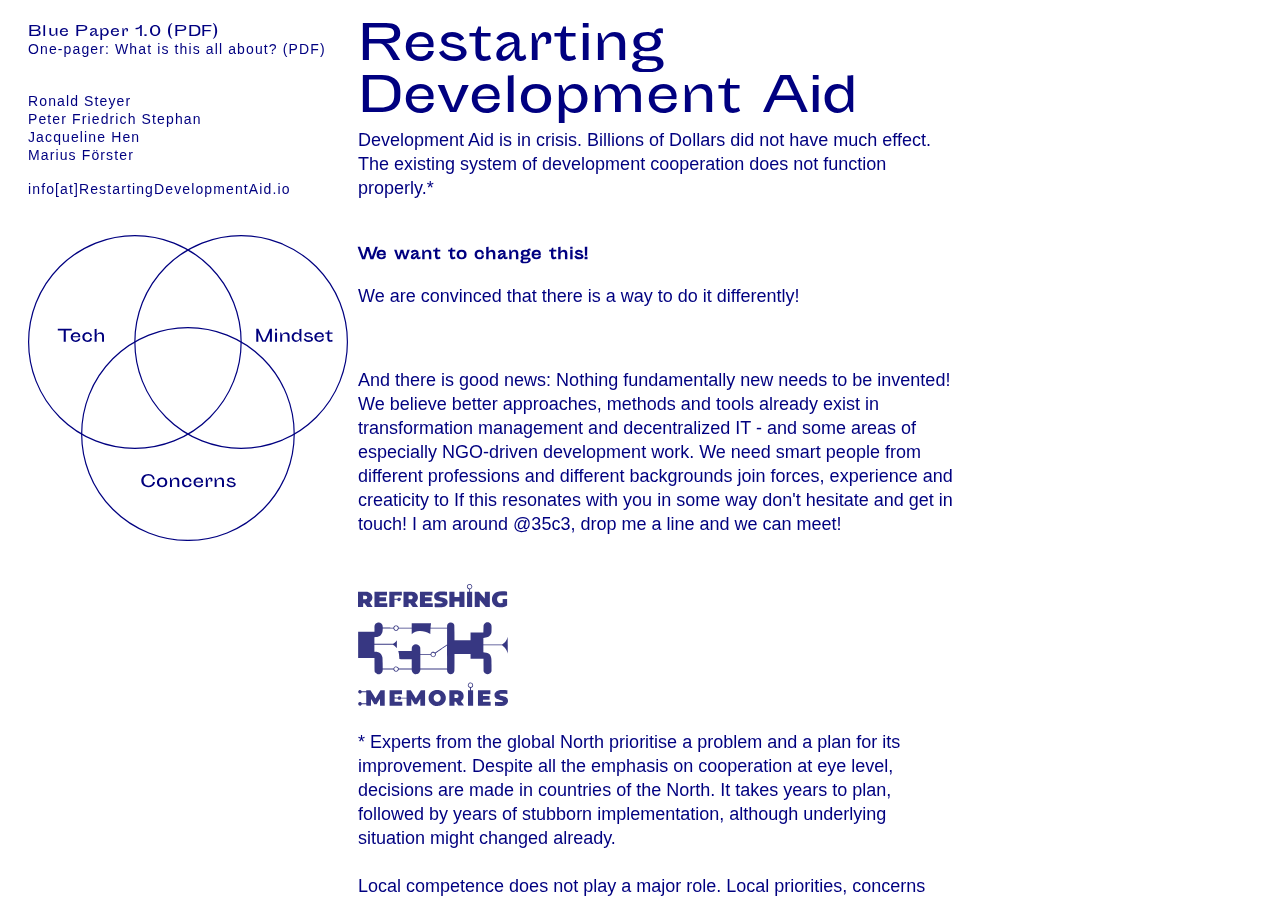
==== 35c3.html @ 07c171c7 "Update 35c3.html" ====
<!DOCTYPE html>
<html>

	

<head>
<meta charset="UTF-8">
<meta name="viewport" content="width=device-width, initial-scale=1">

    <title>Restarting Development Aid</title>
    <link rel="stylesheet" href="stylesheets/35c3.css">
    <link rel="icon" type="image/svg+xml" href="content/TMC.svg">

</head>

<body>

	<header>
		<div class="paper">
			<p><a href="content/Restarting_1.pdf"> Blue Paper 1.0 (PDF)</a></p>
		</div>

		<div class="onepager">
			<p><a href="content/DevAid_One_Pager.pdf"> One-pager: What is this all about? (PDF)</a></p>
		</div>
		
		
		<div class="names">
			<br>
			<p>Ronald Steyer </p>
			<p>Peter Friedrich Stephan </p>
			<p>Jacqueline Hen </p>
			<p>Marius Förster </p>
			</div>

		<div class="contacts">	
			<p><a href="mailto:info@restartingdevelopmentaid.io">info[at]RestartingDevelopmentAid.io</a></p>
						<img src="content/TeMiCo.svg">


		</div>

	</header>

	
	<div class= "restarting">
		<p>Restarting Development Aid <p>


	</div>

	<div class="intro">
		<p>Development Aid is in crisis. Billions of Dollars did not have much effect. The existing system of development cooperation does not function properly.* <br><br>

		<h1>We want to change this!</h1>
		<p>
 		We are convinced that there is a way to do it differently!
		</p><br>

		<p>
		And there is good news: Nothing fundamentally new needs to be invented! <br> We believe better approaches, methods and tools already exist in transformation management and decentralized IT - and some areas of especially NGO-driven development work.

		We need smart people from different professions and different backgrounds join forces, experience and creaticity to 
		
		If this resonates with you in some way don't hesitate and get in touch!
		I am around @35c3, drop me a line and we can meet! 
		
		</p>
								<img src="content/35c3bluelogo.svg">
		
		<p>* Experts from the global North prioritise a problem and a plan for its improvement. Despite all the emphasis on cooperation at eye level, decisions are made in countries of the North.
		It takes years to plan, followed by years of stubborn implementation, although underlying situation might changed already.<br><br>

		Local competence does not play a major role. Local priorities, concerns and expertise for problem solving is neglected. Positive energy for improvement dries out during inert processes of development bureaucracy.<br><br>

		Interestingly, there is little interest within the system to change that – maybe because more money is unrefelctingly being channeld into 
		this system.<br>
		</p>
	</div>
	

		
	

</body>
</html>
---- stylesheets/35c3.css ----
@font-face {
    font-family: sporting;
    src:  url('../font/sporting_grotesque_normal.otf') format('opentype');
}

p{color: #000080;}

p a{text-decoration: none;color: #000080;}

p a:hover{font-style: italic;}

h1{color: #000080; 	font-family: sporting;}




body{
	margin-top: -30px;
}

@media (min-width: 768px) {

header{
	position: fixed;
	margin-top: 45px;
	width: 100%;
	margin-left: 20px;
	font-family: Helvetica;
	font-size: 14px;
	letter-spacing: 0.08em;
	line-height: 4px;
	z-index: 1;
}

.paper{font-family: sporting; letter-spacing: 0.02em;}
.names{ margin-top: 30px; margin-right: 350px;}
.contacts{margin-top: 30px;}
img{
	margin-top: 30px;
	width: 25%;
	z-index: 10;
}


.restarting{
	position: fixed;
	max-width: 600px;
	margin-left: 350px;
	margin-right: 10px;
	margin-top: 0px;
	font-family: sporting;
	font-size: 48px;
	line-height: 52px;
	z-index: 2;
}

h1{font-size: 15px;}

.intro{
	position: fixed;
	max-width: 600px;
	margin-top: 140px;
	margin-left: 350px;
	margin-right: 10px;
	font-family: helvetica;
	font-size: 18px;
	line-height: 24px;
	z-index: 3;
}

	

 }

@media (max-width: 920px) {
	 body {
        background-color: white; 
    }

	.restarting{
		margin-top: 20px;
		font-size: 30px;
		line-height: 32px;
	}

	h1{font-size: 14px;}

    .intro{
    	font-size: 18px;
    	line-height: 22px;
    	margin-top: 100px;
    	font-family: Helvetica;
    }

	.paper{font-family: sporting; letter-spacing: 0.02em;}

img{
	margin-top: 30px;
	width: 35%;
	z-index: 10;
}

}    


@media (max-width: 767px) {
   
   body {
        background-color: white;
        margin-top: 5%;
        margin-left: 5%;
		margin-right: 5%;
    }

	.restarting{
	position: relative;
	font-family: sporting;
	font-size: 30px;
	line-height: 34px;
	margin-top: 40px;

	}

h1{font-size: 12px;}

	.intro{
	position: relative;
	font-family: helvetica;
	font-size: 16px;
	line-height: 20px;
	margin-top: 20px;
}

header{
	position: relative;
	font-family: Helvetica;
	font-size: 14px;
	letter-spacing: 0.08em;
	line-height: 4px;
}

.paper{font-family: sporting; letter-spacing: 0.02em;}
.names{ margin-top: 20px;}
.contacts{margin-top: 20px;}

img{
	margin-top: 30px;
	width: 55%;
	z-index: 10;
}

}
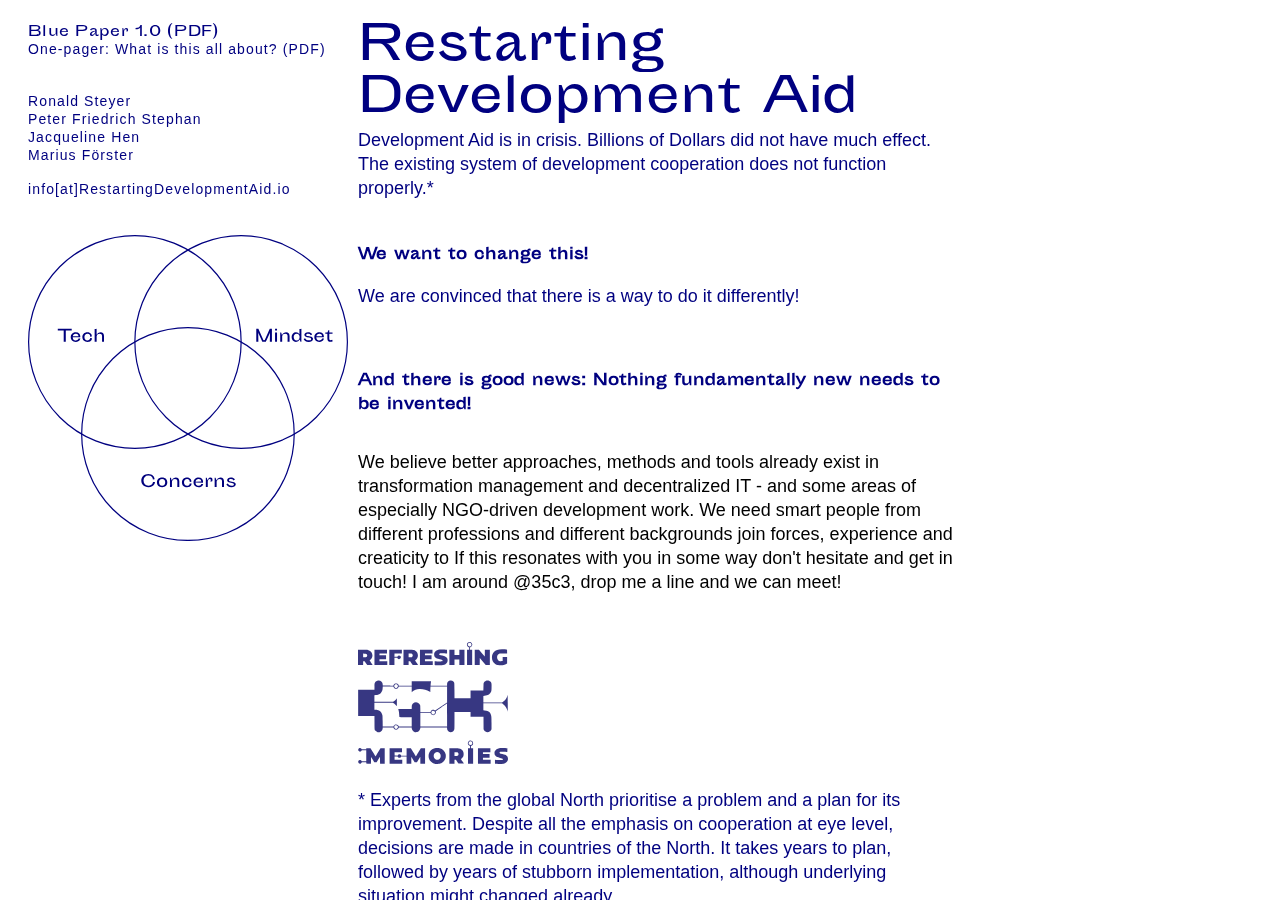
==== commit 66b241f8: "Update 35c3.html" ====
--- a/35c3.html
+++ b/35c3.html
@@ -58,7 +58,9 @@
 		</p><br>
 
 		<p>
-		And there is good news: Nothing fundamentally new needs to be invented! <br> We believe better approaches, methods and tools already exist in transformation management and decentralized IT - and some areas of especially NGO-driven development work.
+		<h1>And there is good news: Nothing fundamentally new needs to be invented!</h1><br> 
+			
+		We believe better approaches, methods and tools already exist in transformation management and decentralized IT - and some areas of especially NGO-driven development work.
 
 		We need smart people from different professions and different backgrounds join forces, experience and creaticity to 
 		
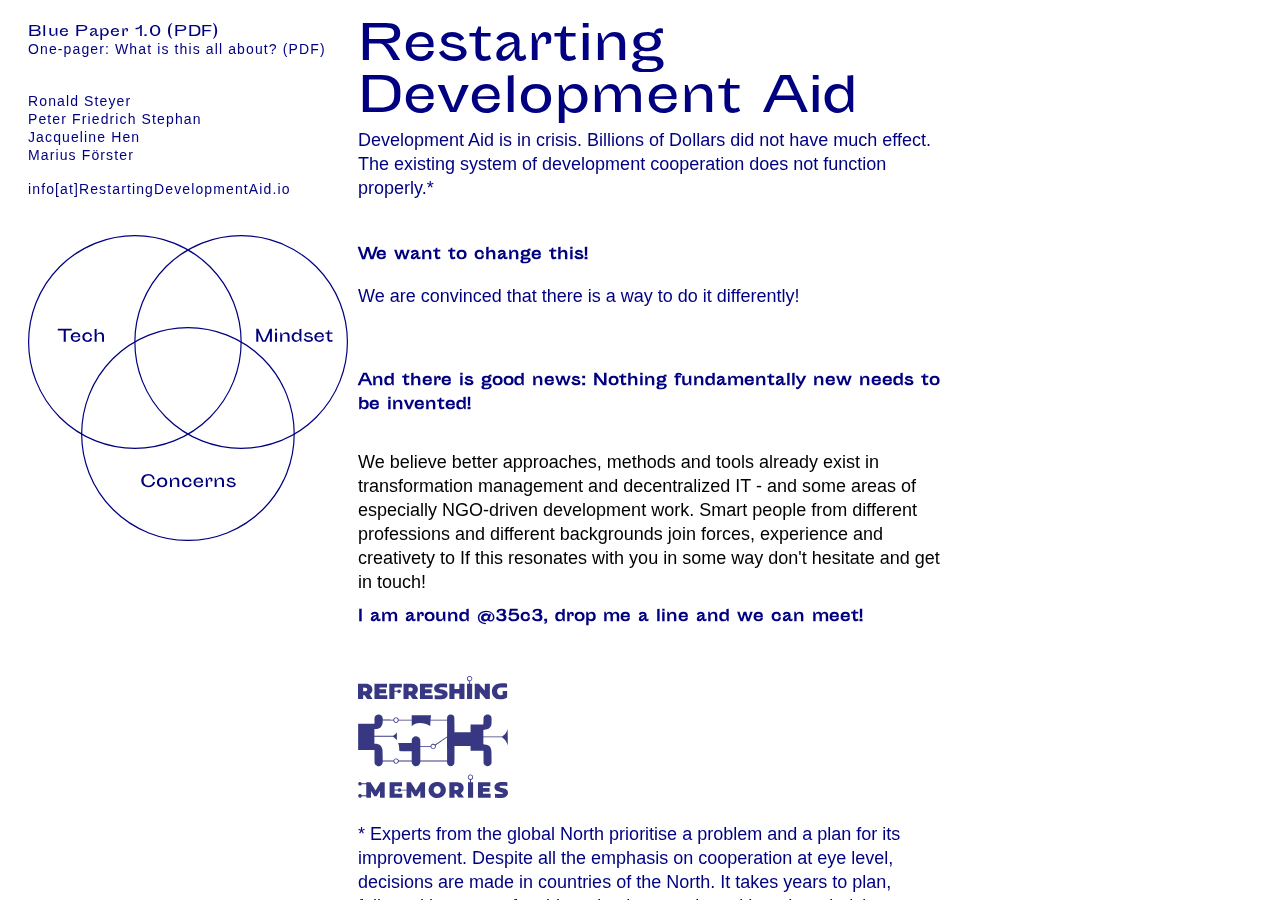
==== commit dac9a784: "Update 35c3.html" ====
--- a/35c3.html
+++ b/35c3.html
@@ -62,18 +62,19 @@
 			
 		We believe better approaches, methods and tools already exist in transformation management and decentralized IT - and some areas of especially NGO-driven development work.
 
-		We need smart people from different professions and different backgrounds join forces, experience and creaticity to 
+		Smart people from different professions and different backgrounds join forces, experience and creativety to 
 		
-		If this resonates with you in some way don't hesitate and get in touch!
-		I am around @35c3, drop me a line and we can meet! 
+		If this resonates with you in some way don't hesitate and get in touch!<br>
+		
+		<h1>I am around @35c3, drop me a line and we can meet!</h1> 
 		
 		</p>
 								<img src="content/35c3bluelogo.svg">
 		
 		<p>* Experts from the global North prioritise a problem and a plan for its improvement. Despite all the emphasis on cooperation at eye level, decisions are made in countries of the North.
-		It takes years to plan, followed by years of stubborn implementation, although underlying situation might changed already.<br><br>
+		It takes years to plan, followed by years of stubborn implementation, although underlying situation might changed already.<br>
 
-		Local competence does not play a major role. Local priorities, concerns and expertise for problem solving is neglected. Positive energy for improvement dries out during inert processes of development bureaucracy.<br><br>
+		Local competence does not play a major role. Local priorities, concerns and expertise for problem solving is neglected. Positive energy for improvement dries out during inert processes of development bureaucracy.<br>
 
 		Interestingly, there is little interest within the system to change that – maybe because more money is unrefelctingly being channeld into 
 		this system.<br>
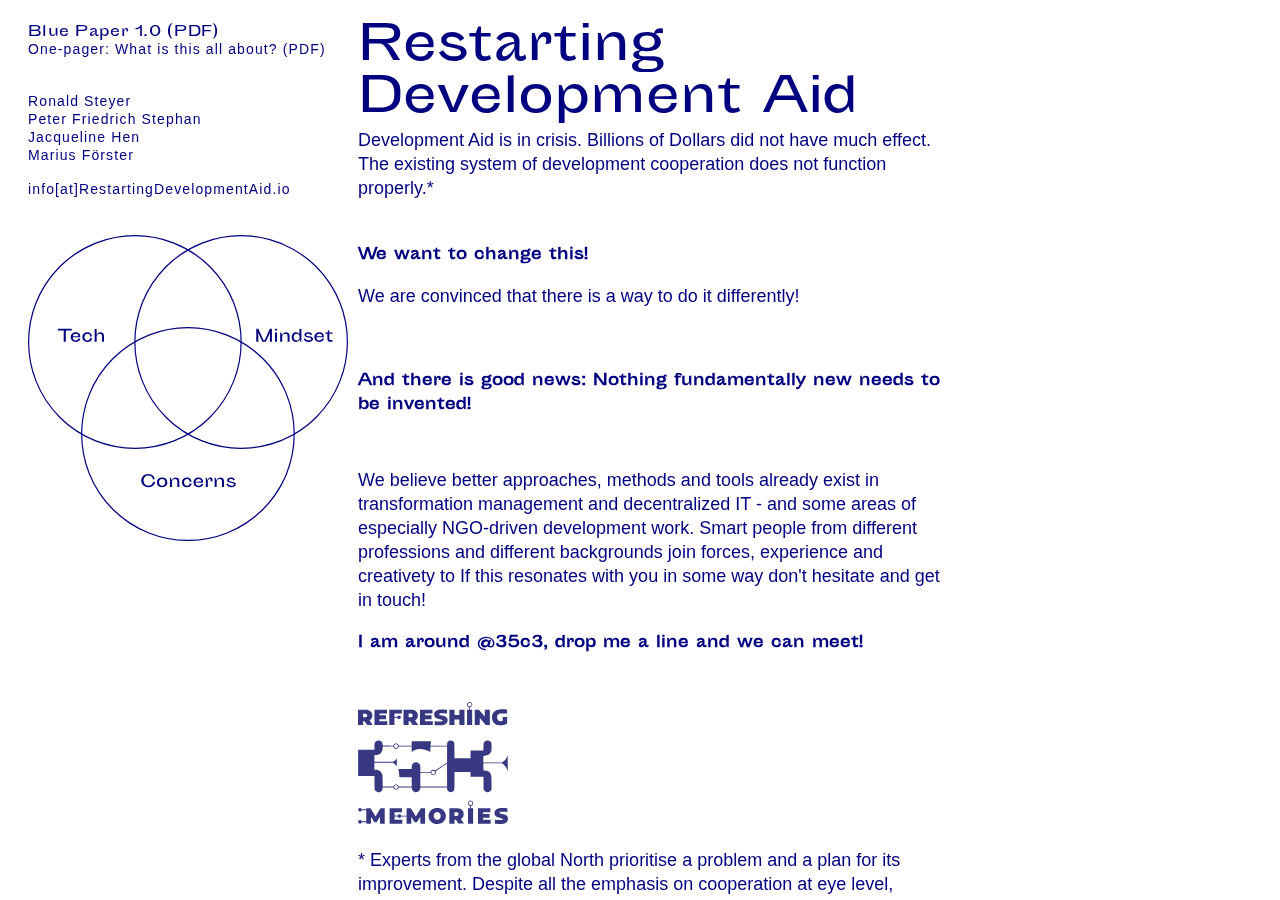
==== commit 477826df: "Update 35c3.html" ====
--- a/35c3.html
+++ b/35c3.html
@@ -60,7 +60,7 @@
 		<p>
 		<h1>And there is good news: Nothing fundamentally new needs to be invented!</h1><br> 
 			
-		We believe better approaches, methods and tools already exist in transformation management and decentralized IT - and some areas of especially NGO-driven development work.
+		<p>We believe better approaches, methods and tools already exist in transformation management and decentralized IT - and some areas of especially NGO-driven development work.
 
 		Smart people from different professions and different backgrounds join forces, experience and creativety to 
 		
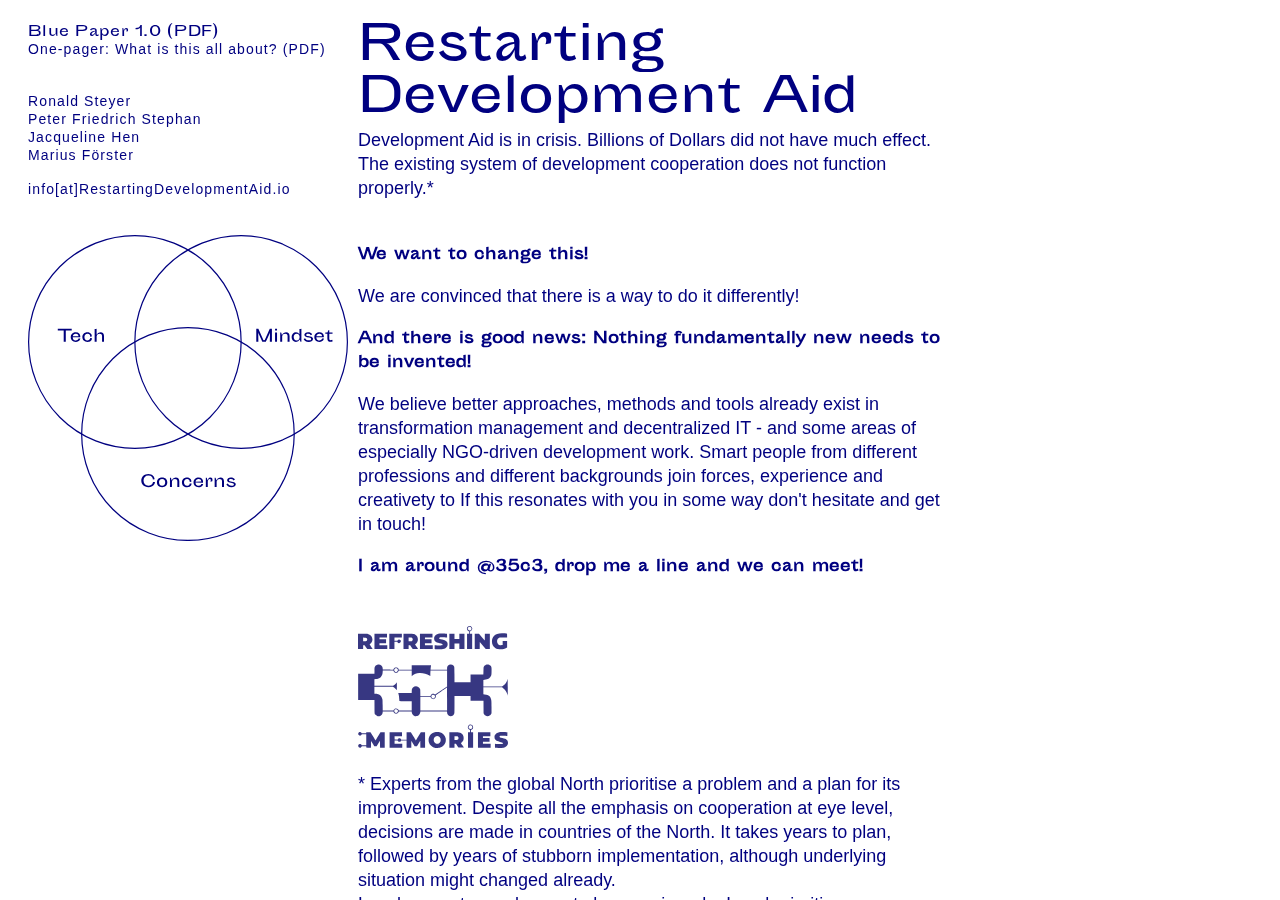
==== commit 46448a75: "Update 35c3.html" ====
--- a/35c3.html
+++ b/35c3.html
@@ -55,10 +55,10 @@
 		<h1>We want to change this!</h1>
 		<p>
  		We are convinced that there is a way to do it differently!
-		</p><br>
+		</p>
 
 		<p>
-		<h1>And there is good news: Nothing fundamentally new needs to be invented!</h1><br> 
+		<h1>And there is good news: Nothing fundamentally new needs to be invented!</h1>
 			
 		<p>We believe better approaches, methods and tools already exist in transformation management and decentralized IT - and some areas of especially NGO-driven development work.
 
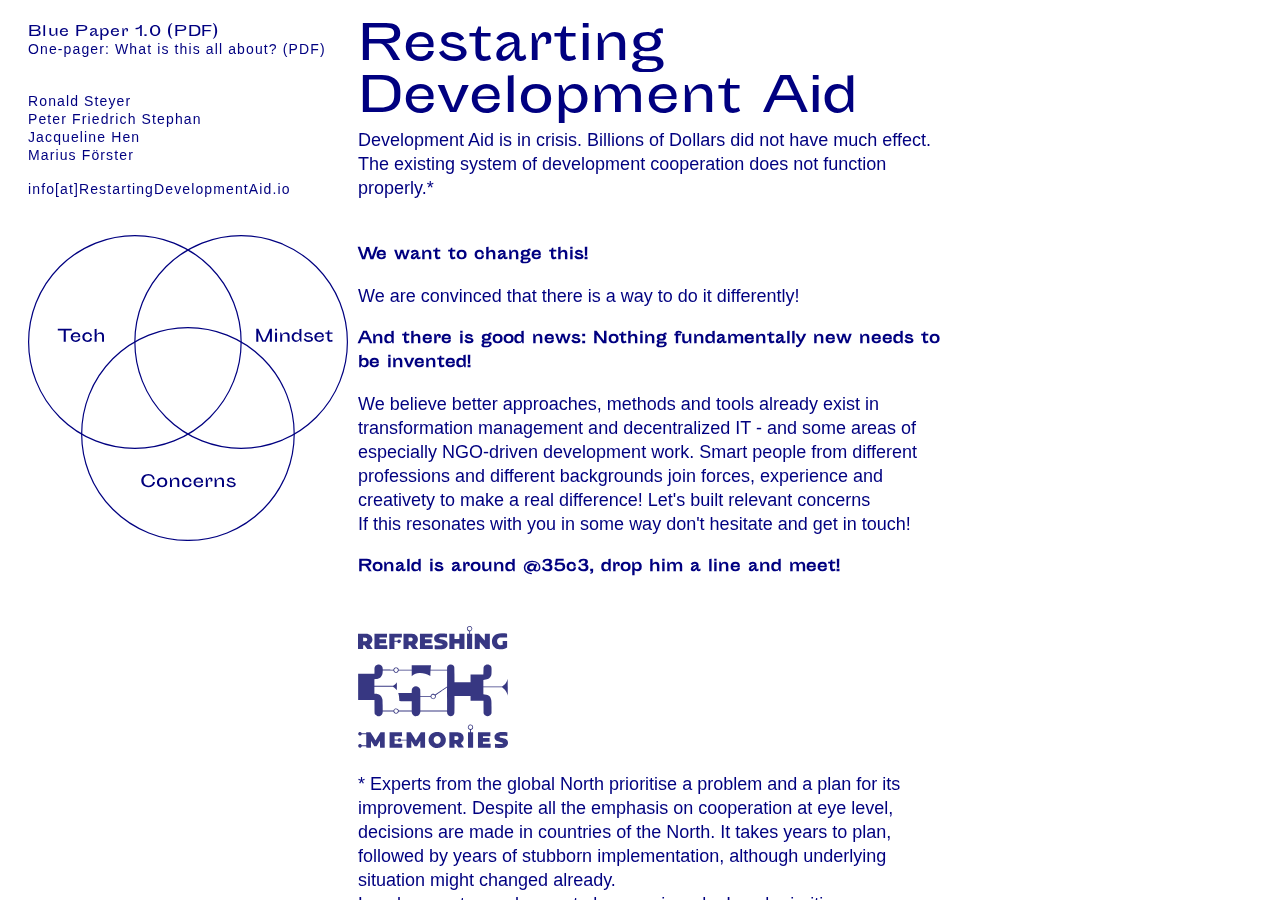
==== commit a675b415: "Update 35c3.html" ====
--- a/35c3.html
+++ b/35c3.html
@@ -62,11 +62,11 @@
 			
 		<p>We believe better approaches, methods and tools already exist in transformation management and decentralized IT - and some areas of especially NGO-driven development work.
 
-		Smart people from different professions and different backgrounds join forces, experience and creativety to 
+		Smart people from different professions and different backgrounds join forces, experience and creativety to make a real difference! Let's built relevant concerns <br>
 		
 		If this resonates with you in some way don't hesitate and get in touch!<br>
 		
-		<h1>I am around @35c3, drop me a line and we can meet!</h1> 
+		<h1>Ronald is around @35c3, drop him a line and meet!</h1> 
 		
 		</p>
 								<img src="content/35c3bluelogo.svg">
@@ -76,7 +76,7 @@
 
 		Local competence does not play a major role. Local priorities, concerns and expertise for problem solving is neglected. Positive energy for improvement dries out during inert processes of development bureaucracy.<br>
 
-		Interestingly, there is little interest within the system to change that – maybe because more money is unrefelctingly being channeld into 
+		Interestingly, there is little interest within the system to change that – maybe because even more money is imprudently being channeld into 
 		this system.<br>
 		</p>
 	</div>
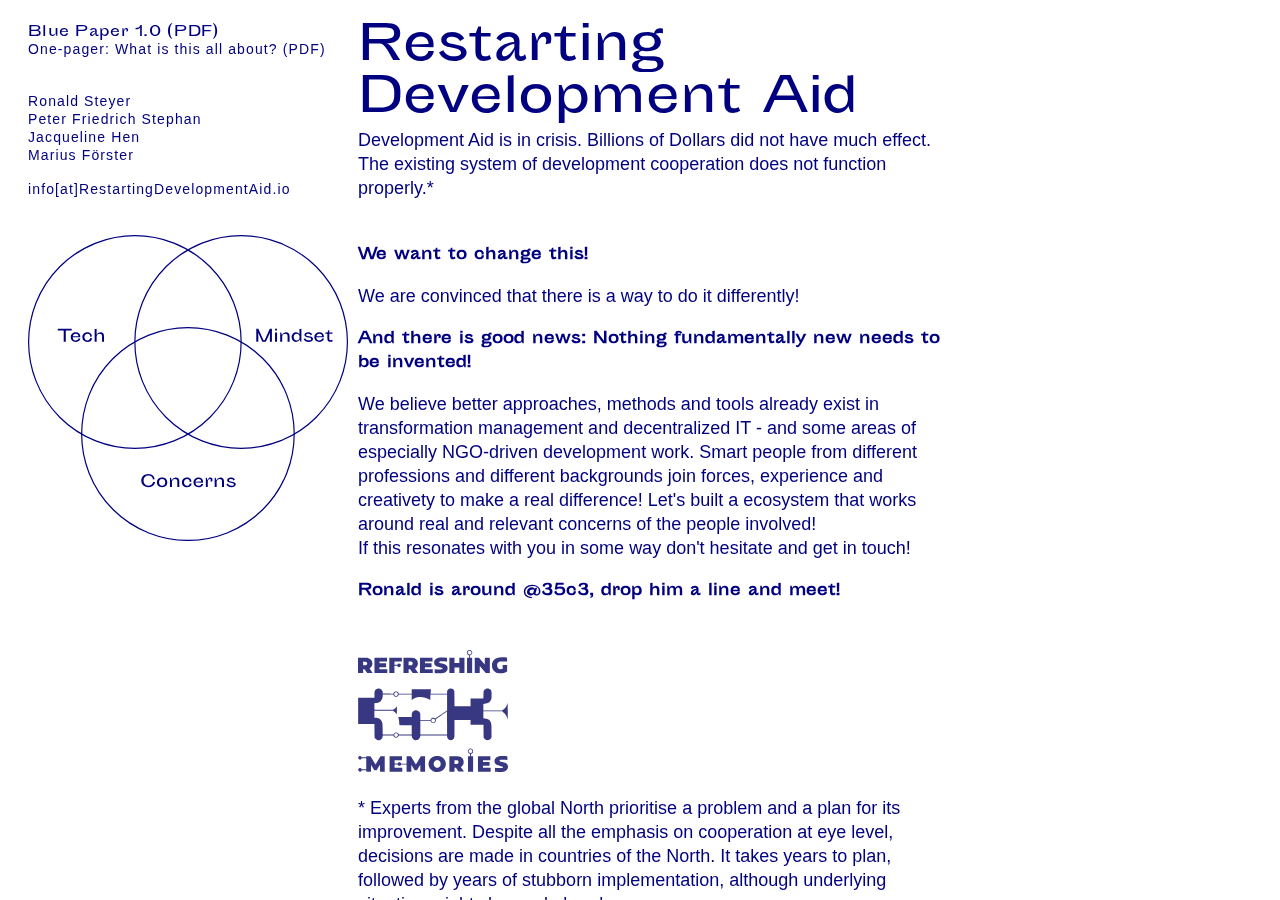
==== commit 50c5cd79: "Update 35c3.html" ====
--- a/35c3.html
+++ b/35c3.html
@@ -62,7 +62,7 @@
 			
 		<p>We believe better approaches, methods and tools already exist in transformation management and decentralized IT - and some areas of especially NGO-driven development work.
 
-		Smart people from different professions and different backgrounds join forces, experience and creativety to make a real difference! Let's built relevant concerns <br>
+		Smart people from different professions and different backgrounds join forces, experience and creativety to make a real difference! Let's built a ecosystem that works around real and relevant concerns of the people involved!<br>
 		
 		If this resonates with you in some way don't hesitate and get in touch!<br>
 		
